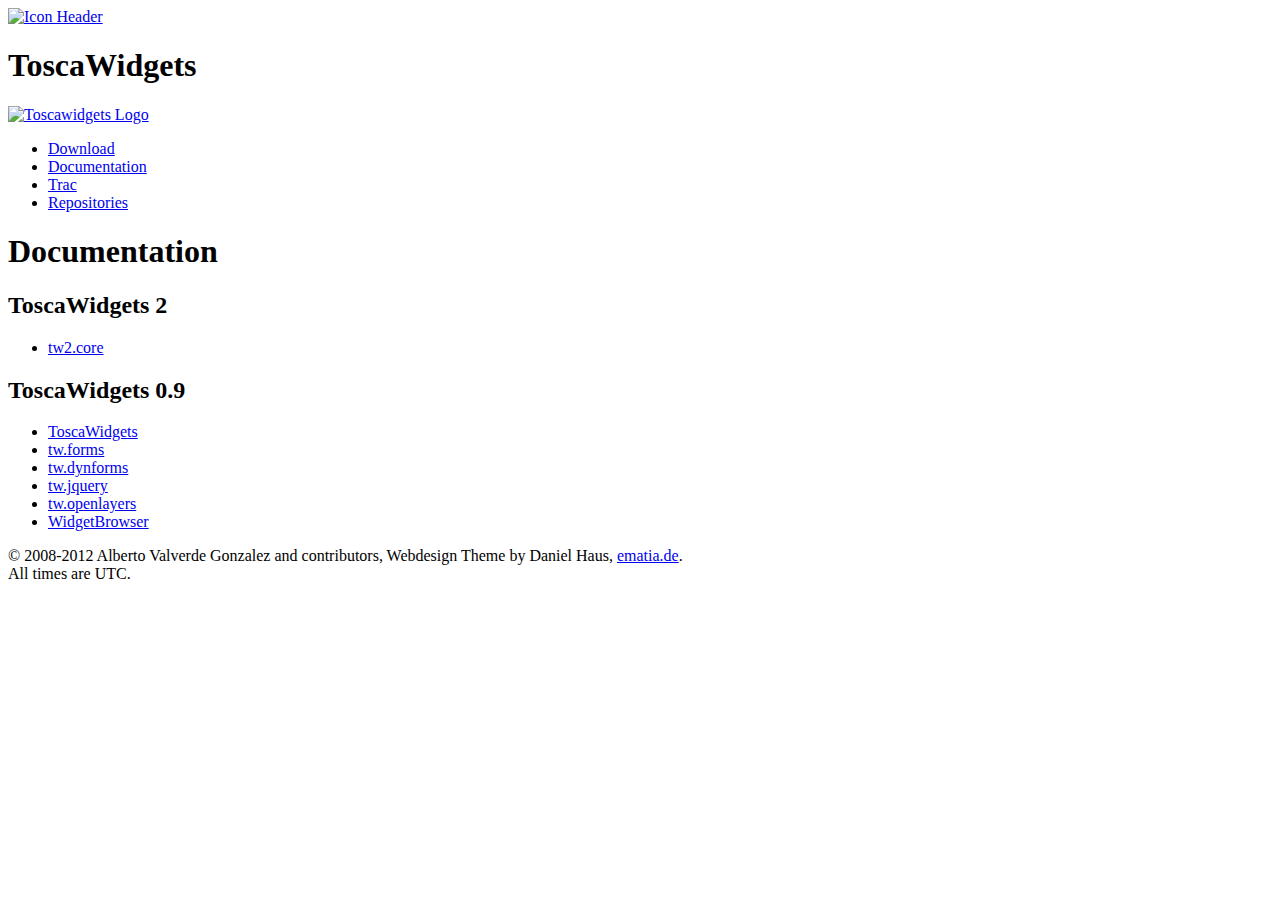
==== htdocs/documentation/index.html @ 8c66ea7a "Initial import from paj." ====
<!DOCTYPE html PUBLIC "-//W3C//DTD XHTML 1.0 Strict//EN" "http://www.w3.org/TR/xhtml1/DTD/xhtml1-strict.dtd">
<html xmlns="http://www.w3.org/1999/xhtml" xml:lang="en" lang="en"><head>
<meta http-equiv="content-type" content="text/html; charset=UTF-8">
        <link href="/css/tosca.css" rel="stylesheet">
        <link href="/css/forms.css" rel="stylesheet">
	<link rel="shortcut icon" href="/images/favicon.ico" type="image/vnd.microsoft.icon">
    <title>ToscaWidgets</title>
  </head>
  <body>
    <div><a href="/">
      <img src="/images/icon-header.jpg" alt="Icon Header" id="icon" height="96" width="96">
    </a></div>
    <div id="header">
      <h1>ToscaWidgets</h1>
      <a href="/">
        <img src="/images/toscawidgets-logo.jpg" alt="Toscawidgets Logo" id="logo" height="74" width="343"></a>
        <ul id="main-menu">
            <li>
              <a href="/download.html" title="Go to Download">Download</a>
            </li><li>
              <a href="/documentation/" title="Go to Documentation">Documentation</a>
            </li><li>
              <a href="/trac.html" title="Go to Trac">Trac</a>
            </li><li>
              <a href="/repos.html" title="Go to Repositories">Repositories</a>
            </li>
        </ul>
    </div>
    <div id="page">
    <div class="content">
        
        <h1>Documentation</h1>
        
        <h2>ToscaWidgets 2</h2>
        
        <ul>
            <li><a href="tw2.core/">tw2.core</a></li>
        </ul>
        
        <h2>ToscaWidgets 0.9</h2>
        
        <ul>
            <li><a href="ToscaWidgets/">ToscaWidgets</a></li>
            <li><a href="tw.forms/">tw.forms</a></li>
            <li><a href="tw.dynforms/">tw.dynforms</a></li>
            <li><a href="tw.jquery/">tw.jquery</a></li>
            <li><a href="tw.openlayers/">tw.openlayers</a></li>
            <li><a href="WidgetBrowser/">WidgetBrowser</a></li>
        </ul>
        
        
    </div>
    </div>
    <div id="footer">
        © 2008-2012 Alberto Valverde Gonzalez and contributors,
        Webdesign Theme by Daniel Haus,
        <a href="http://ematia.de/" title="Ematia">ematia.de</a>.
        <div>All times are UTC.</div>
    </div>
        <script type="text/javascript">
            var gaJsHost = (("https:" == document.location.protocol) ? "https://ssl." : "http://www.");
            document.write(unescape("%3Cscript src='" + gaJsHost + "google-analytics.com/ga.js' type='text/javascript'%3E%3C/script%3E"));
        </script>
        <script type="text/javascript">
            if (window._gat) {
                var pageTracker = _gat._getTracker("UA-4615122-1");
                pageTracker._initData();
                pageTracker._setDomainName("toscawidgets.org");
                pageTracker._trackPageview();
            }
        </script>
  <script type="text/javascript">
Calendar.setup({"ifFormat": "%m/%d/%Y", "button": "demo1_date_trigger", "showsTime": false, "inputField": "demo1_date"})
</script>
</body></html>
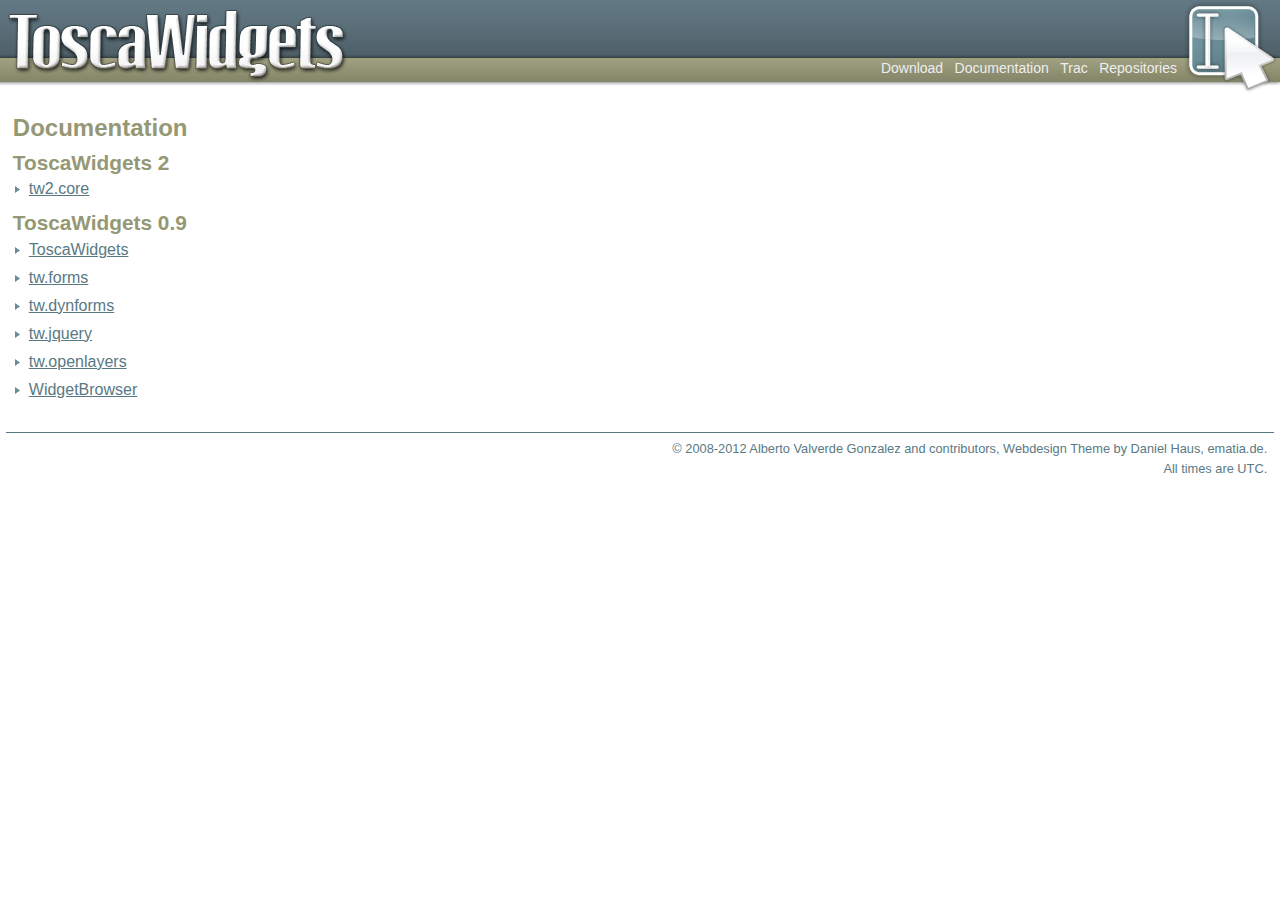
==== commit ea5abd22: "Made links relative." ====
--- a/htdocs/documentation/index.html
+++ b/htdocs/documentation/index.html
@@ -1,28 +1,28 @@
 <!DOCTYPE html PUBLIC "-//W3C//DTD XHTML 1.0 Strict//EN" "http://www.w3.org/TR/xhtml1/DTD/xhtml1-strict.dtd">
 <html xmlns="http://www.w3.org/1999/xhtml" xml:lang="en" lang="en"><head>
 <meta http-equiv="content-type" content="text/html; charset=UTF-8">
-        <link href="/css/tosca.css" rel="stylesheet">
-        <link href="/css/forms.css" rel="stylesheet">
+        <link href="../css/tosca.css" rel="stylesheet">
+        <link href="../css/forms.css" rel="stylesheet">
 	<link rel="shortcut icon" href="/images/favicon.ico" type="image/vnd.microsoft.icon">
     <title>ToscaWidgets</title>
   </head>
   <body>
-    <div><a href="/">
-      <img src="/images/icon-header.jpg" alt="Icon Header" id="icon" height="96" width="96">
+    <div><a href="../">
+      <img src="../images/icon-header.jpg" alt="Icon Header" id="icon" height="96" width="96">
     </a></div>
     <div id="header">
       <h1>ToscaWidgets</h1>
-      <a href="/">
-        <img src="/images/toscawidgets-logo.jpg" alt="Toscawidgets Logo" id="logo" height="74" width="343"></a>
+      <a href="../">
+        <img src="../images/toscawidgets-logo.jpg" alt="Toscawidgets Logo" id="logo" height="74" width="343"></a>
         <ul id="main-menu">
             <li>
-              <a href="/download.html" title="Go to Download">Download</a>
+              <a href="../download.html" title="Go to Download">Download</a>
             </li><li>
-              <a href="/documentation/" title="Go to Documentation">Documentation</a>
+              <a href="../documentation/" title="Go to Documentation">Documentation</a>
             </li><li>
-              <a href="/trac.html" title="Go to Trac">Trac</a>
+              <a href="../trac.html" title="Go to Trac">Trac</a>
             </li><li>
-              <a href="/repos.html" title="Go to Repositories">Repositories</a>
+              <a href="../repos.html" title="Go to Repositories">Repositories</a>
             </li>
         </ul>
     </div>
@@ -72,4 +72,4 @@
   <script type="text/javascript">
 Calendar.setup({"ifFormat": "%m/%d/%Y", "button": "demo1_date_trigger", "showsTime": false, "inputField": "demo1_date"})
 </script>
-</body></html>+</body></html>
--- a/htdocs/css/tosca.css
+++ b/htdocs/css/tosca.css
@@ -0,0 +1,325 @@
+/*
+    #597984 (green)
+    #94ADA7 (lighter green)
+    #C5CD92 (light brownish green)
+    #959874 (light brown)
+    #626546 (brown)
+*/
+
+* {
+    font-size: 1em;
+    text-decoration: none;
+    border: none;
+    margin: 0;
+    padding: 0;
+    list-style: none;
+}
+
+html, body {
+    color: #222;
+	font: medium/125% "Myriad Web", "Myriad Pro", "Lucida Grande", "Trebuchet MS", Tahoma, Helvetica, Arial,  sans-serif;
+}
+
+body {
+    margin: 0px;
+    padding: 0px;
+}
+
+h1, h2, h3, h4, h5, h6 {
+    color: #959874;
+    margin: 0.7em 0 0.3em;
+}
+
+h6 { font-size: 1.0em }
+h5 { font-size: 1.0em }
+h4 { font-size: 1.1em }
+h3 { font-size: 1.2em }
+h2 { font-size: 1.3em }
+h1 { font-size: 1.5em }
+
+p {
+    margin: 0 0 1em;
+}
+
+/* Header, footer & menu
+ * ---------------------------------------------------------------- */
+
+#header {
+    background: url('../images/header-bg.jpg') repeat-x;
+    height: 86px;
+    color: #FFF;
+}
+
+#header #logo {
+    position: absolute;
+    top: 8px;
+    left: 5px;
+}
+
+#header h1 {
+    display: none;
+}
+
+#footer {
+    margin: 2em 0.5em;
+    padding: 0.5em;
+    border-top: 1px solid #597984;
+    text-align: right;
+    font-size: 0.8em;
+}
+
+#footer,
+#footer :link,
+#footer :visited {
+    color: #597984;
+}
+
+#main-menu {
+    display: block;
+    position: absolute;
+    right: 96px;
+    top: 58px;
+}
+#current-user {
+    display: block;
+    color: #333;
+    font-size: .8em;
+    position: absolute;
+    right: 10px;
+    top: 85px;
+    z-index: 500;
+}
+
+#main-menu li {
+    display: inline;
+}
+
+#main-menu li a {
+    color: #EEE !important;
+    padding-right: 0.5em;
+    font-size: 14px;
+    line-height: 100%;
+}
+
+#main-menu li a:hover {
+    color: #FFF !important;
+    text-decoration: underline;
+}
+
+#main-menu li a.active {
+    color: #FFF !important;
+    font-weight: bold;
+}
+
+#icon {
+    position: absolute;
+    top: 0;
+    right: 0;
+}
+
+
+/* Pages, columns & sidebars
+ * ---------------------------------------------------------------- */
+
+#page {
+    margin: 2em 1%;
+}
+
+#sidebar-right, .sphinxsidebar {
+    float: right;
+    width: 20%;
+    padding: 0.5em;
+    border-radius: 10px;
+    -moz-border-radius: 10px;
+    -webkit-border-radius: 10px;
+    background-color: #eeeeee;
+}
+
+.sidebar {
+    background: #EEE;
+    color: #777;
+}
+
+
+/* Content elements
+ * ---------------------------------------------------------------- */
+
+.content {
+    margin-right: 240px;
+}
+
+
+.content :link,
+.content :visited {
+    text-decoration: underline;
+    color: #597984;
+}
+
+.content :link:hover,
+.content :visited:hover {
+    color: #94ADA7;
+}
+
+.content dl {
+    padding: 0.5em;
+    margin-bottom: 1em;
+    background: #EEE;
+    border-radius: 10px;
+    -moz-border-radius: 10px;
+    -webkit-border-radius: 10px;
+}
+
+.content dt,
+.content strong {
+    font-weight: bold;
+    color: #597984;
+}
+
+.content dd {
+    margin: 0 0.2em 1em;
+    padding: 0 0.5em;
+    border-left: 2px solid #94ADA7;
+    color: #444;
+}
+
+.content ul li {
+    padding-left: 16px;
+    margin: 0 0 0.5em;
+    background: url('../images/bullet.gif') no-repeat 2px 7px;
+}
+
+.content ul {
+    margin-bottom: 0.5em;
+}
+
+.content .source {
+    font-family: "Courier New", Courier, monospace, fixed;
+    padding: 0.3em 0.5em;
+    margin: 0 0 1em;
+    border: 1px solid #959874;
+    color: #023;
+    line-height: 120%;
+}
+
+
+/* Sidebar
+ * ---------------------------------------------------------------- */
+
+.sidebar {
+    font-size: 0.8em;
+}
+
+.sidebar h3 {
+    font-size: 1.5em;
+    margin: 0.5em 0 0.2em;
+    color: #597984;
+}
+
+.sidebar p {
+    margin-bottom: 1em;
+}
+
+.sidebar :link,
+.sidebar :visited {
+    color: #597984;
+    text-decoration: underline;
+}
+
+/* Crumbs
+ * ---------------------------------------------------------------- */
+
+#crumbs {
+    position: absolute;
+    left: 10px;
+    top: 85px;
+    font-size: 0.8em;
+    width: 100%;
+    z-index: 400;
+}
+
+#crumbs li {
+    margin-right: 10px;
+    padding-left: 10px;
+    background: transparent url(../images/bullet.gif) left center no-repeat;
+    float: left;
+}
+
+#crumbs li *:visited,
+#crumbs li:link {
+    border-bottom: none;
+}
+#crumbs li a:hover {
+    border-bottom: solid 1px #597984;
+}
+
+#crumbs li.no-bullet {
+    background: none;
+    padding-left: 0;
+}
+#crumbs li.last {
+    float: none;
+    color: #597984;
+    font-weight: bold;
+}
+
+/* Trac override
+ * ---------------------------------------------------------------- */
+#content li {
+    margin: 0 0 .4em 16px;
+    list-style-image: url('../images/bullet.gif');
+}
+
+#content ul {
+    padding: .7em;
+}
+
+#trac h6 { font-size: 1.0em }
+#trac h5 { font-size: 1.0em }
+#trac h4 { font-size: 1.0em }
+#trac h3 { font-size: 1.1em }
+#trac h2 { font-size: 1.2em }
+#trac h1 { font-size: 1.4em }
+
+* :link,
+* :visited,
+dt em,
+.milestone .info h2 em
+{
+    color: #597984;
+}
+
+div.wiki table {
+    border: solid #666 1px;
+    border-collapse: collapse;
+}
+
+div.wiki table th {
+    border: solid #999 1px;
+    padding: 0.4em;
+    font-weight: bold;
+}
+
+div.wiki table td {
+    border: solid #666 1px;
+    padding: 0.2em;
+}
+
+/* Hg override
+ * ---------------------------------------------------------------- */
+
+#hg-content table *:link,
+#hg-content table *:visited
+{
+    color: #222222;
+    border-bottom: dotted 1px #999;
+}
+
+.repository-actions {
+    border: solid #333 1px;
+    padding: .5em;
+    margin: 1em 0;
+}
+
+.project-download-info {
+    margin-left: 0.7em;
+}
--- a/htdocs/css/forms.css
+++ b/htdocs/css/forms.css
@@ -0,0 +1,36 @@
+form table td {
+    padding: .5em 0;
+}
+.labelcol {
+    padding-right: 1em;
+}
+input.has_error, textarea.has_error, select.has_error {
+    background: #f66;
+}
+input, textarea {
+    padding: .2em;
+}
+input, select, textarea, fieldset {
+    border: 1px solid #666;
+}
+fieldset {
+    padding: .5em;
+}
+
+legend {
+    font-weight: bold;
+}
+label.required {
+    font-weight: bold;
+}
+.fieldhelp {
+    display: block;
+    font-size: 0.8em;
+    color: #aaa;
+}
+.fielderror {
+    display: block;
+    color: red;
+    font-weight: bold;
+}
+
